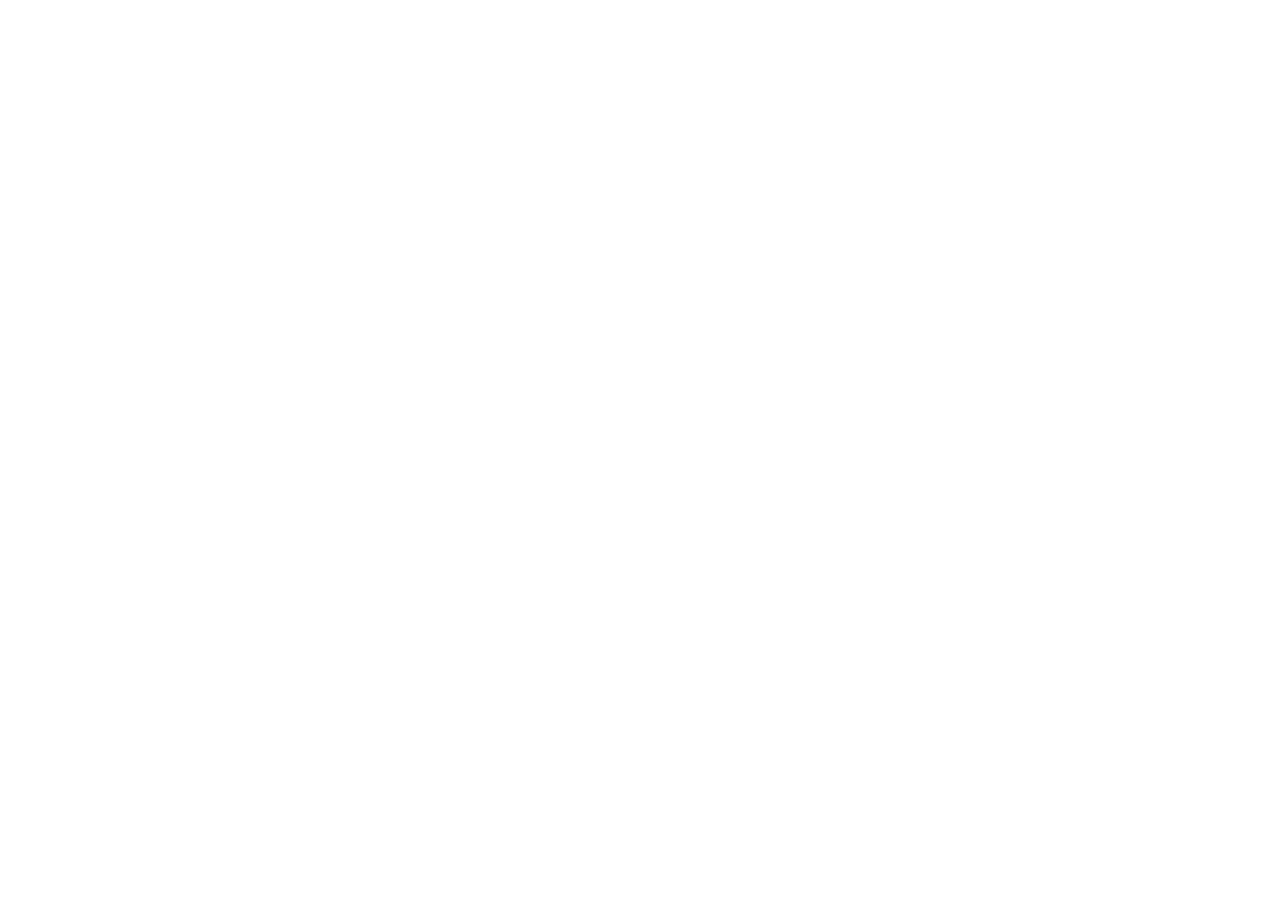
==== index.html @ 54c9910e "se suben cambios del desafio 1, 2,3" ====
<!DOCTYPE html>
<html lang="es">
<head>
    <meta charset="UTF-8">
    <meta name="viewport" content="width=device-width, initial-scale=1.0">
    <title>Document</title>
</head>
<body>
    
</body>
</html>
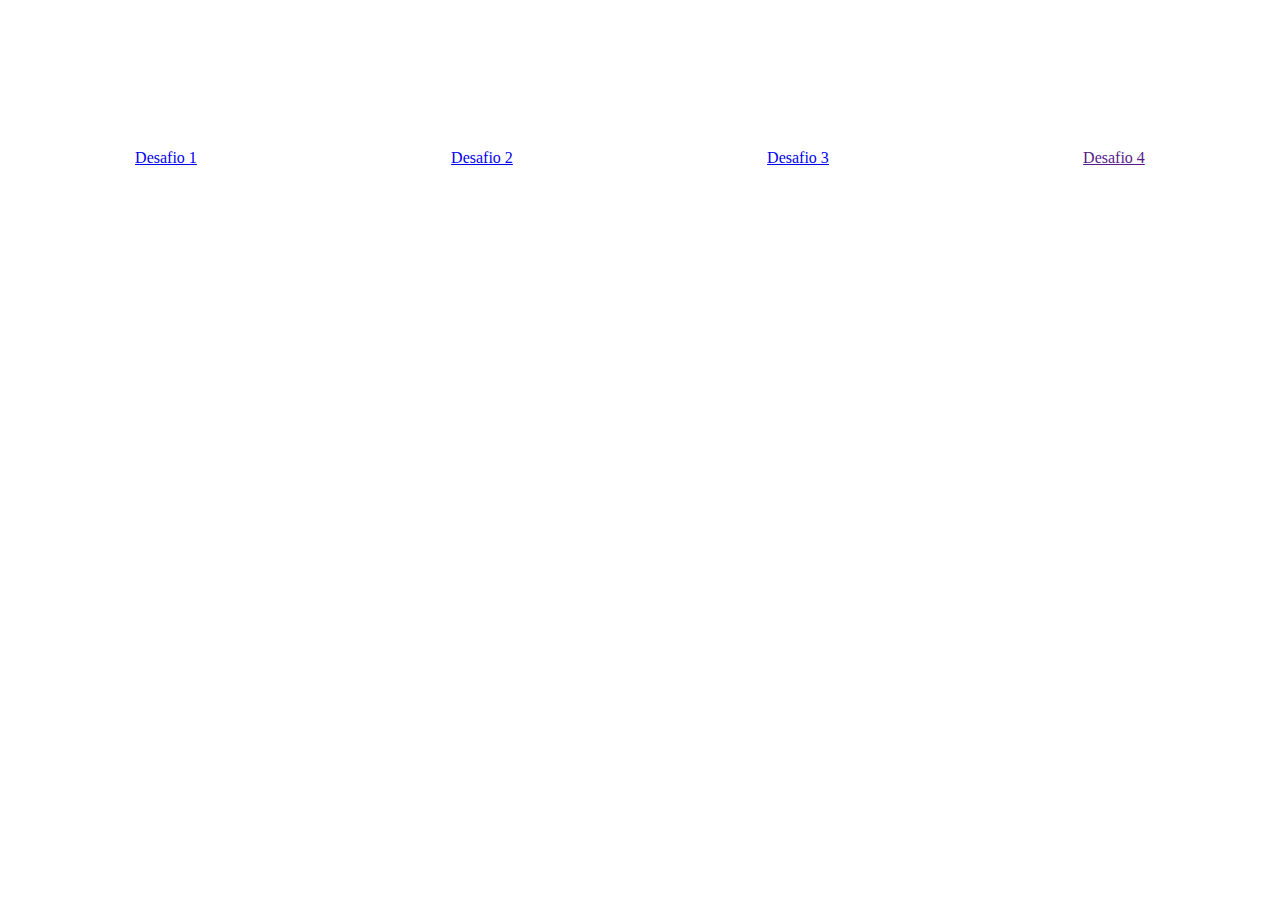
==== commit 6f6f920e: "se sube cambio en index" ====
--- a/index.html
+++ b/index.html
@@ -3,9 +3,15 @@
 <head>
     <meta charset="UTF-8">
     <meta name="viewport" content="width=device-width, initial-scale=1.0">
-    <title>Document</title>
+    <link rel="stylesheet" href="assets/css/index.css">
+    <title>Desafio 3: Funciones.</title>
 </head>
 <body>
-    
+    <section id="desafios">
+        <div><a href="./assets/js/1_funcion.js">Desafio 1</a></div>
+        <div><a href="./assets/js/2_arrow.js">Desafio 2</a></div>
+        <div><a href="./assets/html/req3.html">Desafio 3</a></div>
+        <div><a href="">Desafio 4</a></div>
+    </section>
 </body>
 </html>--- a/assets/css/index.css
+++ b/assets/css/index.css
@@ -0,0 +1,6 @@
+#desafios{
+    height: 300px;
+    display: flex;
+    justify-content: space-around;
+    align-items: center;
+}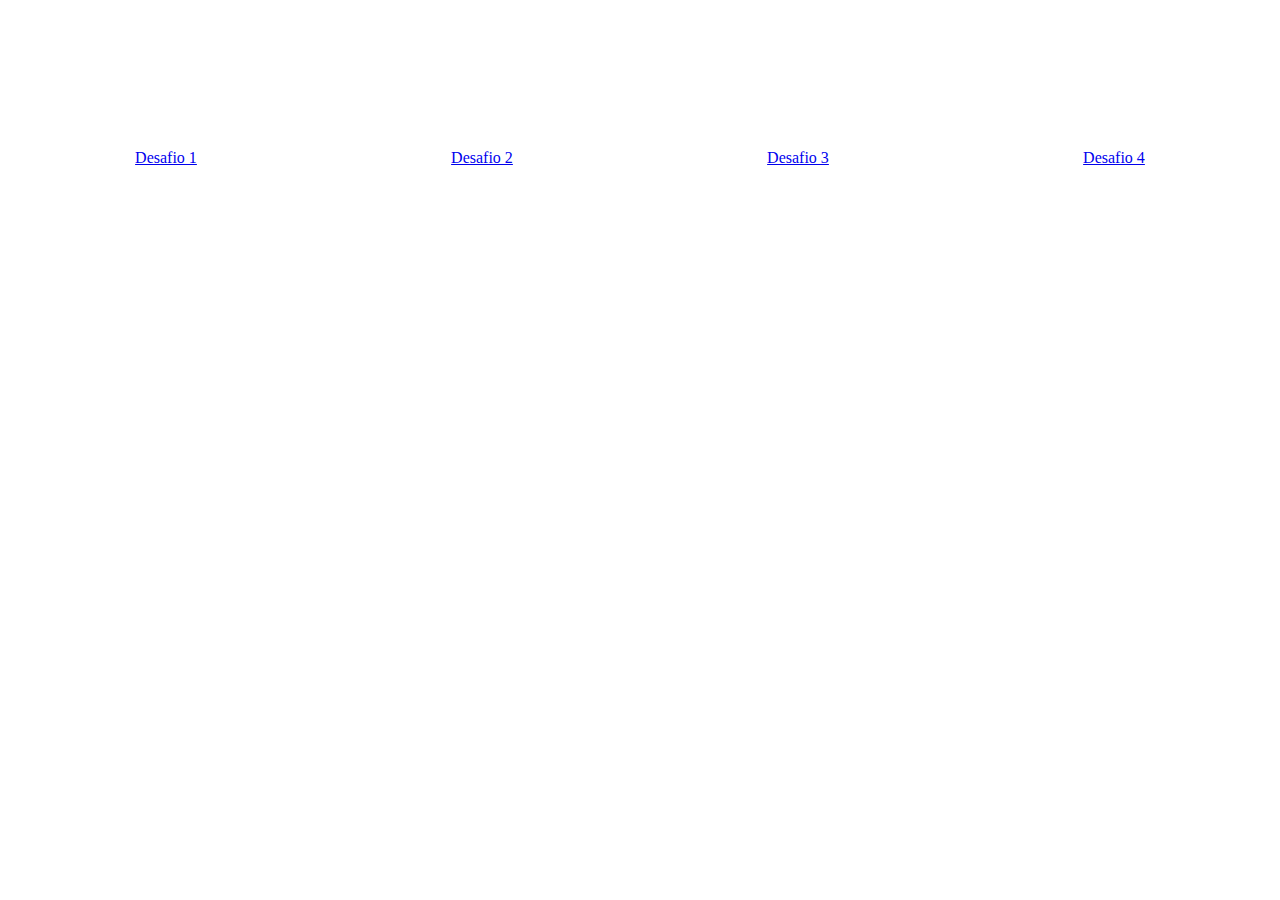
==== commit a9e5c4ee: "se sube requerimiento 4 donde tienes que presionar una tecla y que cambie de color" ====
--- a/index.html
+++ b/index.html
@@ -11,7 +11,7 @@
         <div><a href="./assets/js/1_funcion.js">Desafio 1</a></div>
         <div><a href="./assets/js/2_arrow.js">Desafio 2</a></div>
         <div><a href="./assets/html/req3.html">Desafio 3</a></div>
-        <div><a href="">Desafio 4</a></div>
+        <div><a href="./assets/html/req4.html">Desafio 4</a></div>
     </section>
 </body>
 </html>